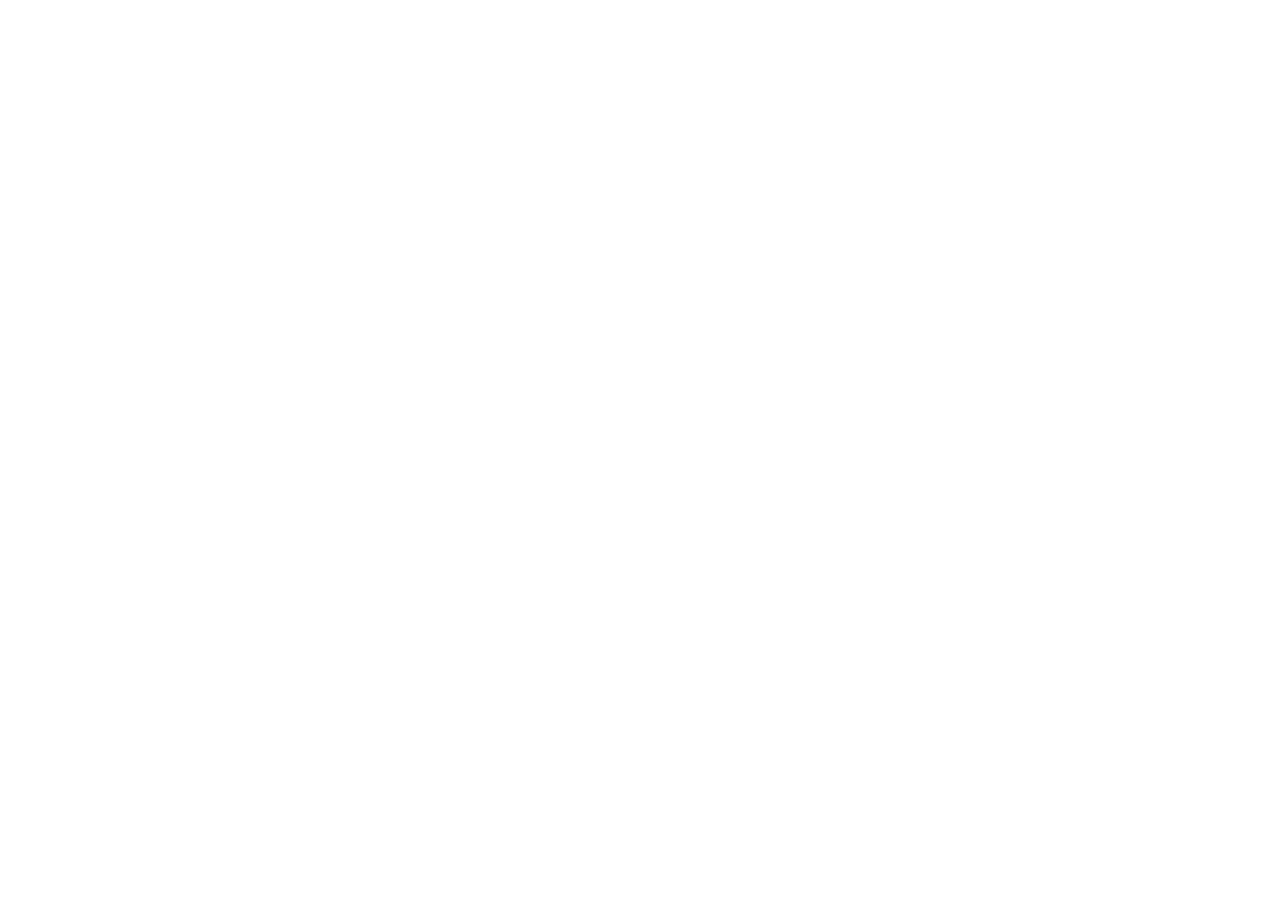
==== index.html @ 27c2038e "Create structure project" ====
<!DOCTYPE html>
<html lang="ru">
<head>
    <meta charset="UTF-8">
    <title>Home Page</title>
    <link rel="stylesheet" href="style.css">
    <script src="script.js"></script>
</head>
<body>

</body>
</html>
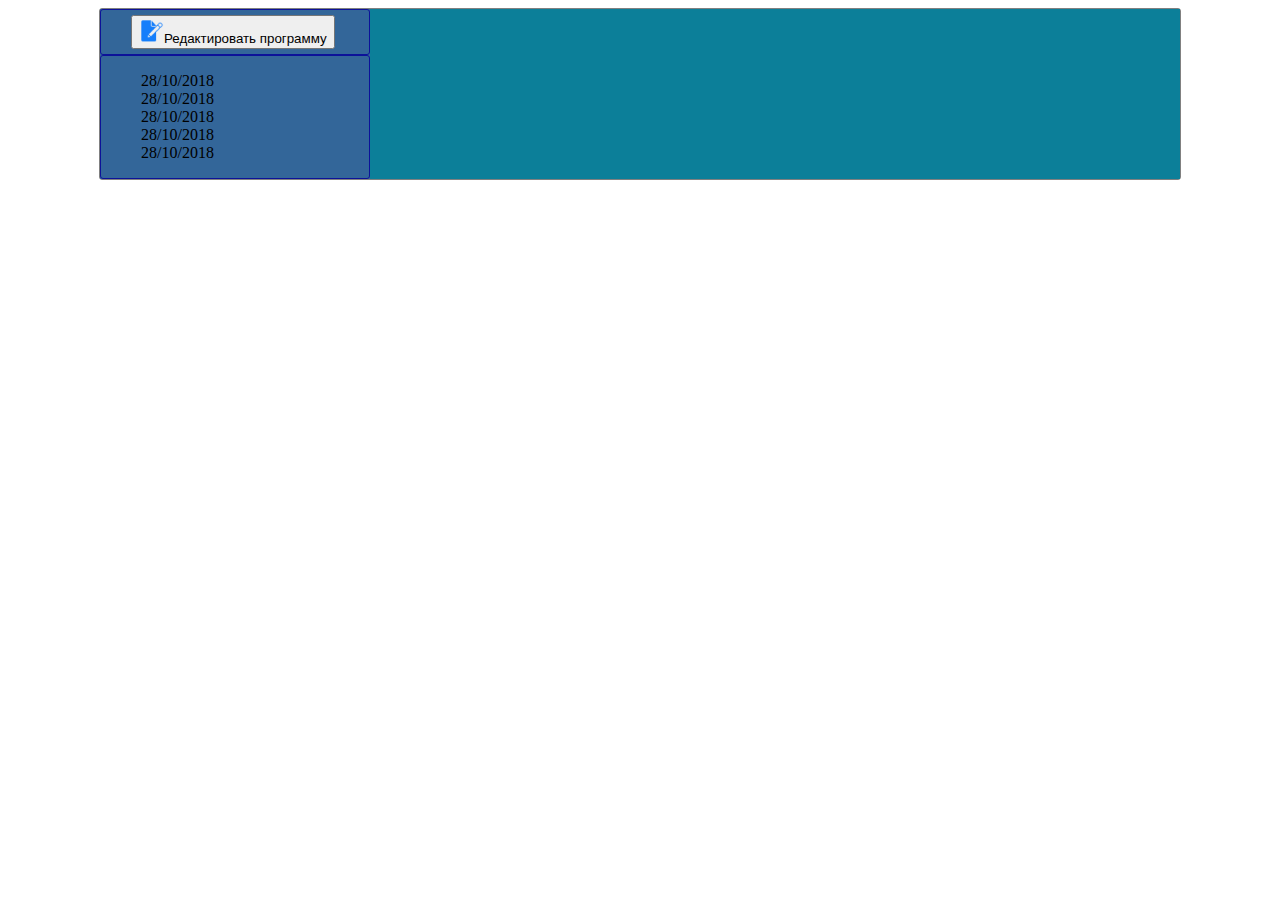
==== commit 4d15d52e: "Add img and left and right blocks" ====
--- a/index.html
+++ b/index.html
@@ -7,6 +7,24 @@
     <script src="script.js"></script>
 </head>
 <body>
+<div class="container">
+    <div class="leftblock">
+    <div class="editprogramm">
+        <button id="editprogramm"><img width="25px" src="img/edit.png" alt="">Редактировать программу</button>
+    </div>
+    <div class="data_training">
+        <ul>
+            <li>28/10/2018</li>
+            <li>28/10/2018</li>
+            <li>28/10/2018</li>
+            <li>28/10/2018</li>
+            <li>28/10/2018</li>
+        </ul>
+    </div>
+    </div>
+<div class="rightblock">
 
+</div>
+</div>
 </body>
 </html>--- a/style.css
+++ b/style.css
@@ -0,0 +1,30 @@
+.container{
+    width: 1080px;
+    background-color: #ccc;
+    margin: 0 auto;
+    border: 1px solid gray;
+    border-radius: 3px;
+    display: flex;
+}
+.leftblock{
+    width: 25%;
+    background-color: #369;
+}
+.rightblock{
+    width: 75%;
+    background-color: #0c7f99;
+}
+#editprogramm{
+    margin: 5px 30px;
+}
+.editprogramm{
+    border: 1px solid #0c1299;
+    border-radius: 3px;
+}
+.data_training{
+    border: 1px solid #0c1299;
+    border-radius: 3px;
+}
+.data_training ul li{
+    list-style: none;
+}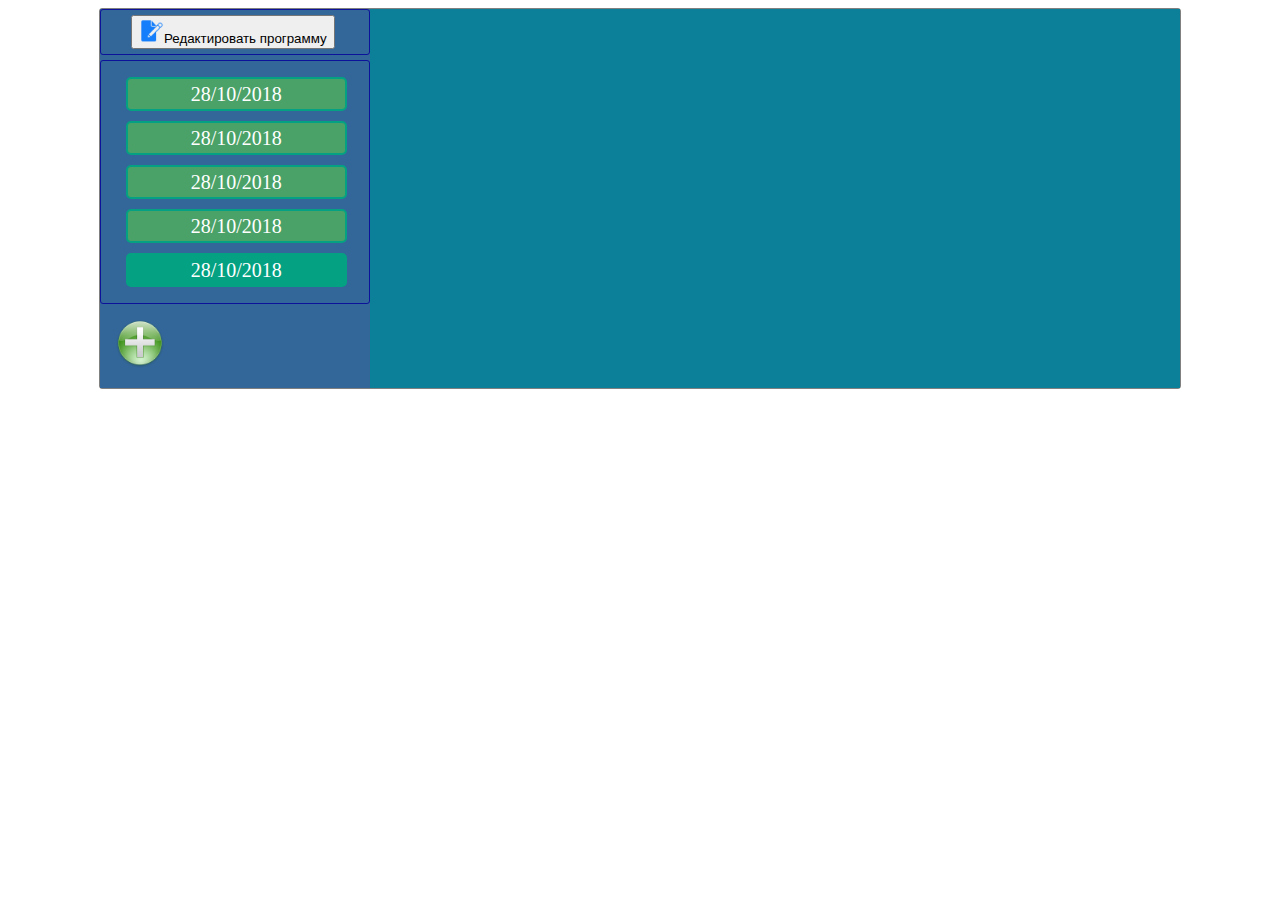
==== commit ce2ee69b: "add styles for list datas, add button for new record" ====
--- a/index.html
+++ b/index.html
@@ -18,9 +18,10 @@
             <li>28/10/2018</li>
             <li>28/10/2018</li>
             <li>28/10/2018</li>
-            <li>28/10/2018</li>
+            <li id="active">28/10/2018</li>
         </ul>
     </div>
+        <img class="addbutton" src="img/iconadd.png" alt="">
     </div>
 <div class="rightblock">
 
--- a/style.css
+++ b/style.css
@@ -24,7 +24,27 @@
 .data_training{
     border: 1px solid #0c1299;
     border-radius: 3px;
+    margin-top: 5px;
 }
 .data_training ul li{
     list-style: none;
+    width: 95%;
+    height: 30px;
+    background-color: #4aa268;
+    margin-top: 10px;
+    margin-left: -15px;
+    border: 2px solid #04a282;
+    border-radius: 5px;
+    line-height: 30px;
+    text-align: center;
+    color: white;
+    font-size: 20px;
+}
+#active{
+    background-color: #04a282;
+}
+.addbutton{
+    width: 50px;
+    margin: 15px;
+
 }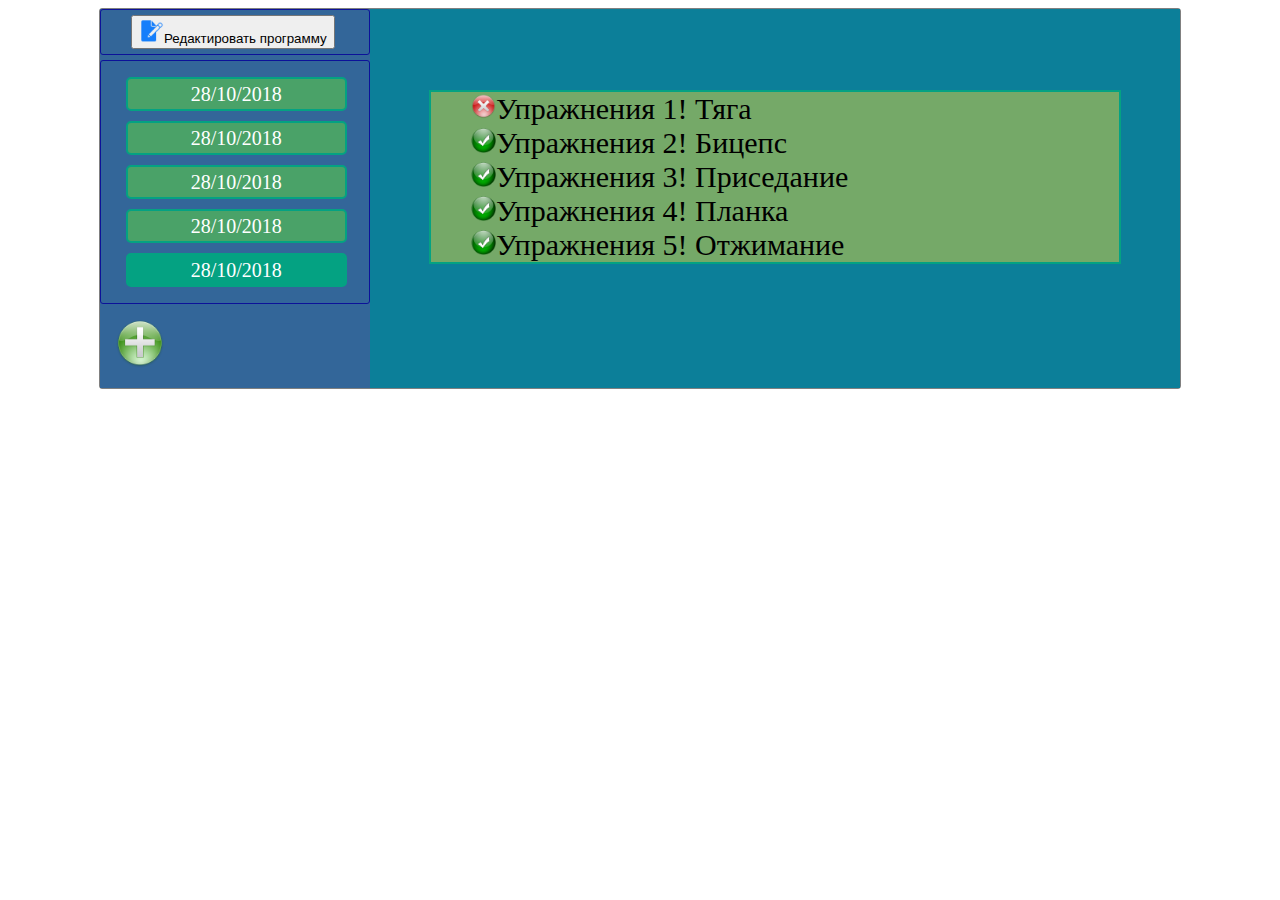
==== commit ebd4fcd3: "add list exercise, styles for list exercise" ====
--- a/index.html
+++ b/index.html
@@ -24,7 +24,15 @@
         <img class="addbutton" src="img/iconadd.png" alt="">
     </div>
 <div class="rightblock">
-
+<div class="exercise">
+    <ul>
+        <li> <img class="icondelete" src="img/icondelete.png" alt="">Упражнения 1! Тяга</li>
+        <li><img class="iconok" src="img/iconok.png" alt="">Упражнения 2! Бицепс</li>
+        <li><img class="iconok" src="img/iconok.png" alt="">Упражнения 3! Приседание</li>
+        <li><img class="iconok" src="img/iconok.png" alt="">Упражнения 4! Планка</li>
+        <li><img class="iconok" src="img/iconok.png" alt="">Упражнения 5! Отжимание</li>
+    </ul>
+</div>
 </div>
 </div>
 </body>
--- a/style.css
+++ b/style.css
@@ -46,5 +46,20 @@
 .addbutton{
     width: 50px;
     margin: 15px;
-
+}
+.exercise ul{
+    width: 80%;
+    background-color: #75a968;
+    border: 2px solid #04a282;
+    margin: 10% auto;
+}
+.exercise ul li{
+    list-style: none;
+    font-size: 30px;
+}
+.iconok{
+    width: 25px;
+}
+.icondelete{
+    width: 25px;
 }